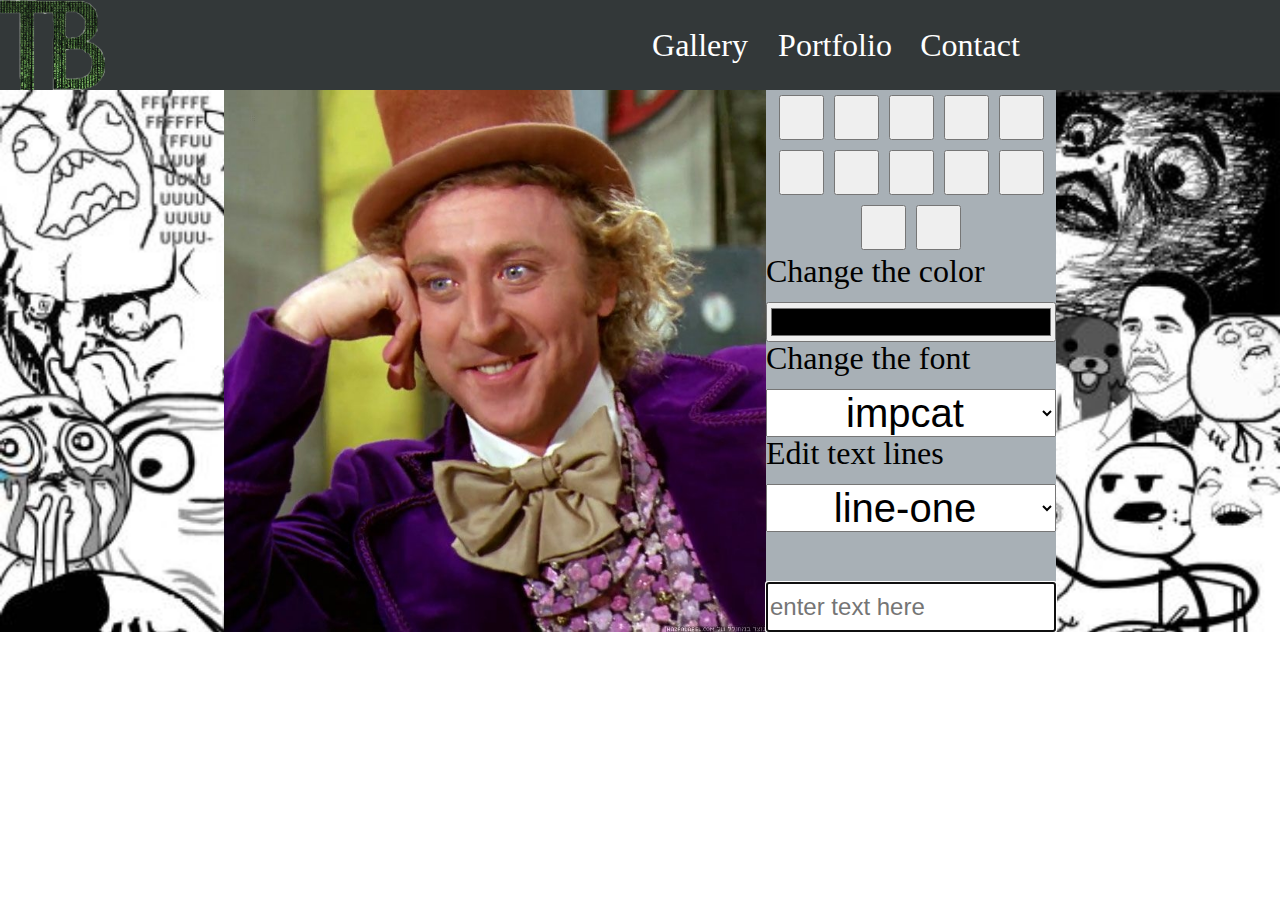
==== index.html @ f1fa1c43 "gallery structure" ====
<!DOCTYPE html>
<html lang="en">

<head>
    <meta charset="UTF-8">
    <meta name="viewport" content="width=device-width, initial-scale=1.0">
    <meta http-equiv="X-UA-Compatible" content="ie=edge">

    <link rel="stylesheet" href="css/reset-css.css">
    <link rel="stylesheet" href="https://stackpath.bootstrapcdn.com/bootstrap/4.2.1/css/bootstrap.min.css"
        integrity="sha384-GJzZqFGwb1QTTN6wy59ffF1BuGJpLSa9DkKMp0DgiMDm4iYMj70gZWKYbI706tWS" crossorigin="anonymous">
    <link rel="stylesheet" href="https://use.fontawesome.com/releases/v5.7.2/css/all.css"
        integrity="sha384-fnmOCqbTlWIlj8LyTjo7mOUStjsKC4pOpQbqyi7RrhN7udi9RwhKkMHpvLbHG9Sr" crossorigin="anonymous">
    <link rel="stylesheet" href="css/style.css">





    <title>my meme generator</title>
</head>

<body onload="init()">
    <header>
        <div class="logo"> </div>
        <div class="nav-bar">
            <div class="contact nav-item"><a href="gallery.html" class="">Gallery</a></div>
            <div class="about nav-item"><a href="https://baraktal.github.io/ca-gallery-master/"
                    target="_blank">Portfolio</a></div>
            <div class="contact nav-item"><a href="contact.html" class="">Contact</a></div>


        </div>
    </header>
    <main class="flex justify-center">
        <div class="canvas-container flex ">
            <canvas class="my-canvas" onmousedown="onActiveDrag(event)" onmousemove="onMouseMove(event)"
                onmouseup="onMouseReleased(event)" onclick="mouseClicked(event)" ></canvas>
        </div>

        <aside class="editor-container">
            <div class="button-container">

                <!-- <input onchange="onColorChange(this.value)" type="color" name="" id="font-color"> -->
                <button onclick="onAlignText('left')" class="fa fa-align-left"></button>
                <button onclick="onAlignText('right')" class="fa fa-align-right"></button>
                <button onclick="onAlignText(-5)" class="fas fa-arrow-left"></button>
                <button onclick="onAlignText(5)" class="fas fa-arrow-right"></button>
                <button onclick="onAlignText('up')" class="fas fa-arrow-up"></button>
                <button onclick="onAlignText('down')" class="fas fa-arrow-down"></button>
                <button onclick="onTextDecoration('bold')" class="fa fa-bold"></button>
                <button onclick="onTextDecoration('italic')" class="fa fa-italic"></button>
                <button onclick="onDeleteLine()" class="fa fa-eraser"></button>
                <button onclick="onFontSizeChange(5)" class="fas fa-plus"></button>
                <button onclick="onFontSizeChange(-5)" class="fas fa-minus"></button>
                <a href="#" onclick="downloadImg(this)" download="my-canvas.jpg"><button
                        class="fa fa-save save"></button></a>
            </div>
            <div class="select-container">
                Change the color
                <input onchange="onColorChange(this.value)" type="color" class="input" name="" id="font-color">
                Change the font
                <select onchange="onChangeFont(this.value)" class="input btn btn-secondary dropdown-toggle">
                    <option>impcat</option>
                    <option>Courier </option>
                    <option>monospace</option>
                </select>
                Edit text lines
                <select onchange="onChangeCurrLine(this.value)" id="line-selector"
                    class="input btn btn-secondary dropdown-toggle">
                    <option>line-one</option>
                    <option>line-two </option>
                    <option>line-three</option>
                </select>
            </div>
            <div class="input-container">

                <input autofocus oninput="onWriteOnCanvas(this.value)" class="input-group-text"
                    placeholder="enter text here" type="text" name="" id="text-input">
            </div>
        </aside>
    </main>
    <footer>

    </footer>
    <script src="js/meme-service.js"></script>
    <script src="https://code.jquery.com/jquery-3.3.1.slim.min.js"
        integrity="sha384-q8i/X+965DzO0rT7abK41JStQIAqVgRVzpbzo5smXKp4YfRvH+8abtTE1Pi6jizo"
        crossorigin="anonymous"></script>
    <script src="https://cdnjs.cloudflare.com/ajax/libs/popper.js/1.14.6/umd/popper.min.js"
        integrity="sha384-wHAiFfRlMFy6i5SRaxvfOCifBUQy1xHdJ/yoi7FRNXMRBu5WHdZYu1hA6ZOblgut"
        crossorigin="anonymous"></script>
    <script src="https://stackpath.bootstrapcdn.com/bootstrap/4.2.1/js/bootstrap.min.js"
        integrity="sha384-B0UglyR+jN6CkvvICOB2joaf5I4l3gm9GU6Hc1og6Ls7i6U/mkkaduKaBhlAXv9k"
        crossorigin="anonymous"></script>
    <script src="js/meme-controller.js"></script>
    <script src="js/meme-utills.js"></script>
</body>

</html>
---- css/style.css ----
*{
    box-sizing: border-box;
}
body{
    margin: 0px;
    font-size: 2rem;
}
.save{

    width: 45px;
    height: 45px;
}
.canvas-container {
    /* height: auto; */
    /* border: 1px solid black; */
    /* flex-grow: 1; */
    /* width: 100%; */
}
.editor-container{
    background-color: rgb(168, 176, 182);
    position: relative;
    max-width: 290px;
}

button{
    width: 45px;
    height: 45px;
    margin: 5px;
    cursor: pointer;
}
button:hover{
    background-color: lightcoral;
}
.button-container{
    display: flex;
    flex-wrap: wrap;
    justify-content: center;
}

.input{
    width: 100%;
    margin-top: 15px;
    font-size: 40px;
    cursor: pointer;
    text-align: center;
}
#font-color{
    height: 40px;
}
#text-input{
    /* margin: 0 auto; */
    width: 100%;
    height: 50px;
    margin-top: 50px
}
input[type="text"]
{
    font-size:24px;
}
header{
    height: 90px;
    display: flex;
    background-color: #333839;
    justify-content: space-between;
}
.nav-bar{
    display: flex;
min-width: 50%;

}
.logo{
background-image: url('../img/logo.png')   ;
background-size: contain;
background-repeat: no-repeat;
width: 100%;
}
.nav-item{
    width: 120px;
    background-color: #333839;
    height: 100%;
    text-align: center;
    vertical-align: middle;
    line-height: 90px;
    display: flex;
    justify-content: space-around;
    cursor: pointer;
    color: white;
    margin-right: 15px;
}
.nav-bar a{
    text-align: center;
    text-decoration: none;
    line-height: 90px;
    width: 120px;
    color: white;
    font-size: 2rem;
    /* margin-right: 25px; */
}

.contact:hover{
    
    background-color: #003B00;
}
.nav-item:hover{
    background-color: #003B00;
}
.header-text{
    font-size: 2rem;
}

option{
    cursor: pointer;
}
main{
    background-image: url(../img/cover.jpg);
background-size: cover;
}

/* HELPERS */
.flex{
    display: flex;
}
.justify-center{
    justify-content: center
}
.align-center{
    align-items: center
}
.text-center{
    text-align: center
}
.clean-text{
    text-decoration: none;
}

@media (max-width: 750px){
 body,  html{
       width: 100vw;
       height: 100vh;
   }
    main{
      flex-direction: column;  
      
      width: calc(100vw-90px);
      height: 100%;
    }
    .editor-container{
        width: 100vw;
        /* display: flex; */
        max-height: 50%;
        max-width: 100%;
        flex-direction: column;
        font-size: 1rem;
        /* display: none; */
    }
    .canvas-container{
        width: 100%;
            flex-grow: 1;
            max-height: 50%;
    }
    .my-canvas{
        max-height: 100%;
        margin: 0 auto;
    }
#text-input{
    margin: 0;
}

    .input{
        font-size: 1rem;
        margin: 0;
    }
header{}
    .button-container{
        font-size: 1rem;
        
    }
    .nav-bar{
        width: 75%;
        font-size: 1rem;
    }
    .nav-bar a{
        font-size: 1rem;
        width: 30px;
    }
    .logo{
        width: 25%;
        font-size: 1rem
    }
}
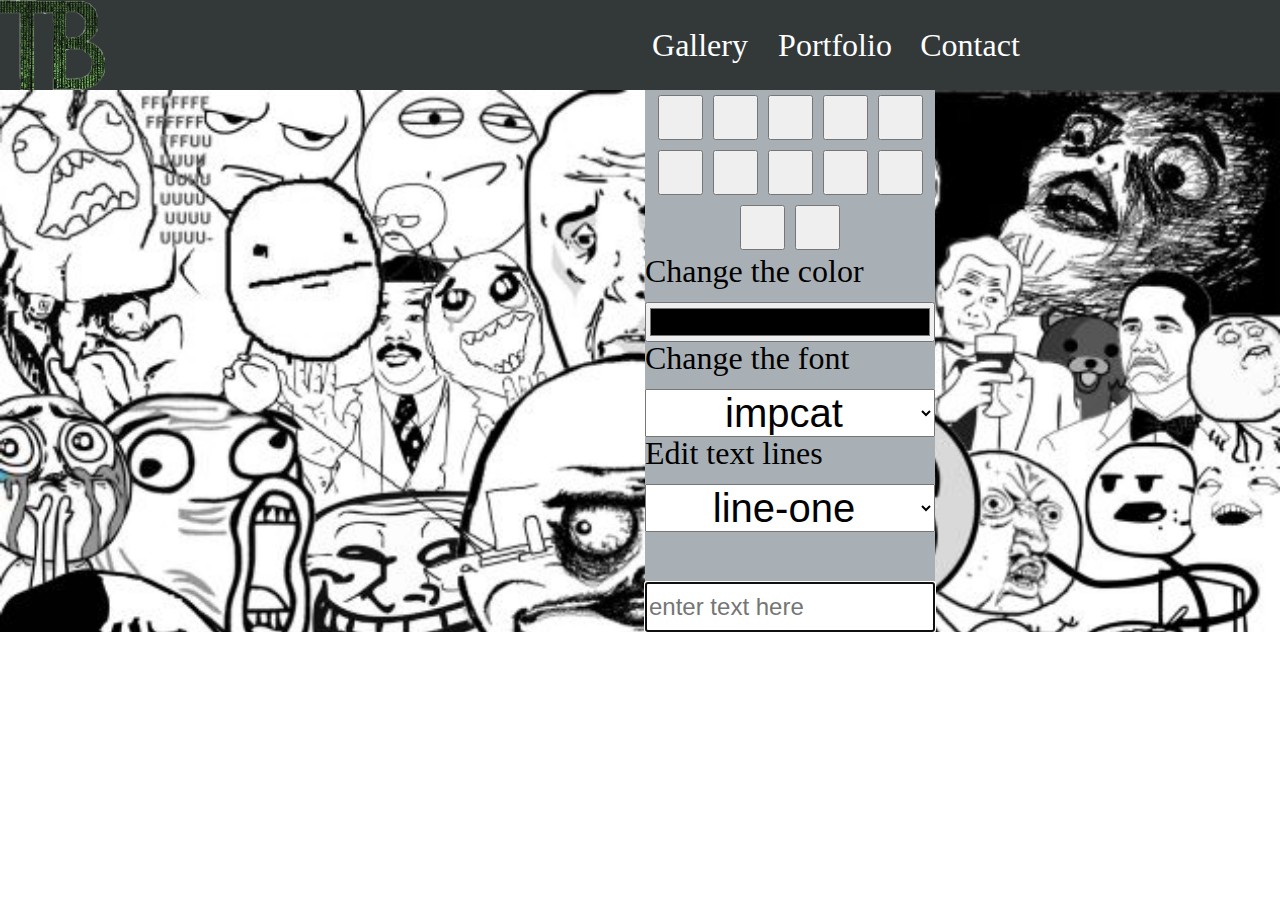
==== commit 8ebd3b25: "gallary ready for use" ====
--- a/index.html
+++ b/index.html
@@ -84,6 +84,7 @@
 
     </footer>
     <script src="js/meme-service.js"></script>
+    <script src="js/gallery-service.js"></script>
     <script src="https://code.jquery.com/jquery-3.3.1.slim.min.js"
         integrity="sha384-q8i/X+965DzO0rT7abK41JStQIAqVgRVzpbzo5smXKp4YfRvH+8abtTE1Pi6jizo"
         crossorigin="anonymous"></script>
@@ -93,6 +94,7 @@
     <script src="https://stackpath.bootstrapcdn.com/bootstrap/4.2.1/js/bootstrap.min.js"
         integrity="sha384-B0UglyR+jN6CkvvICOB2joaf5I4l3gm9GU6Hc1og6Ls7i6U/mkkaduKaBhlAXv9k"
         crossorigin="anonymous"></script>
+    <script src="js/gallery-controller.js"></script>
     <script src="js/meme-controller.js"></script>
     <script src="js/meme-utills.js"></script>
 </body>
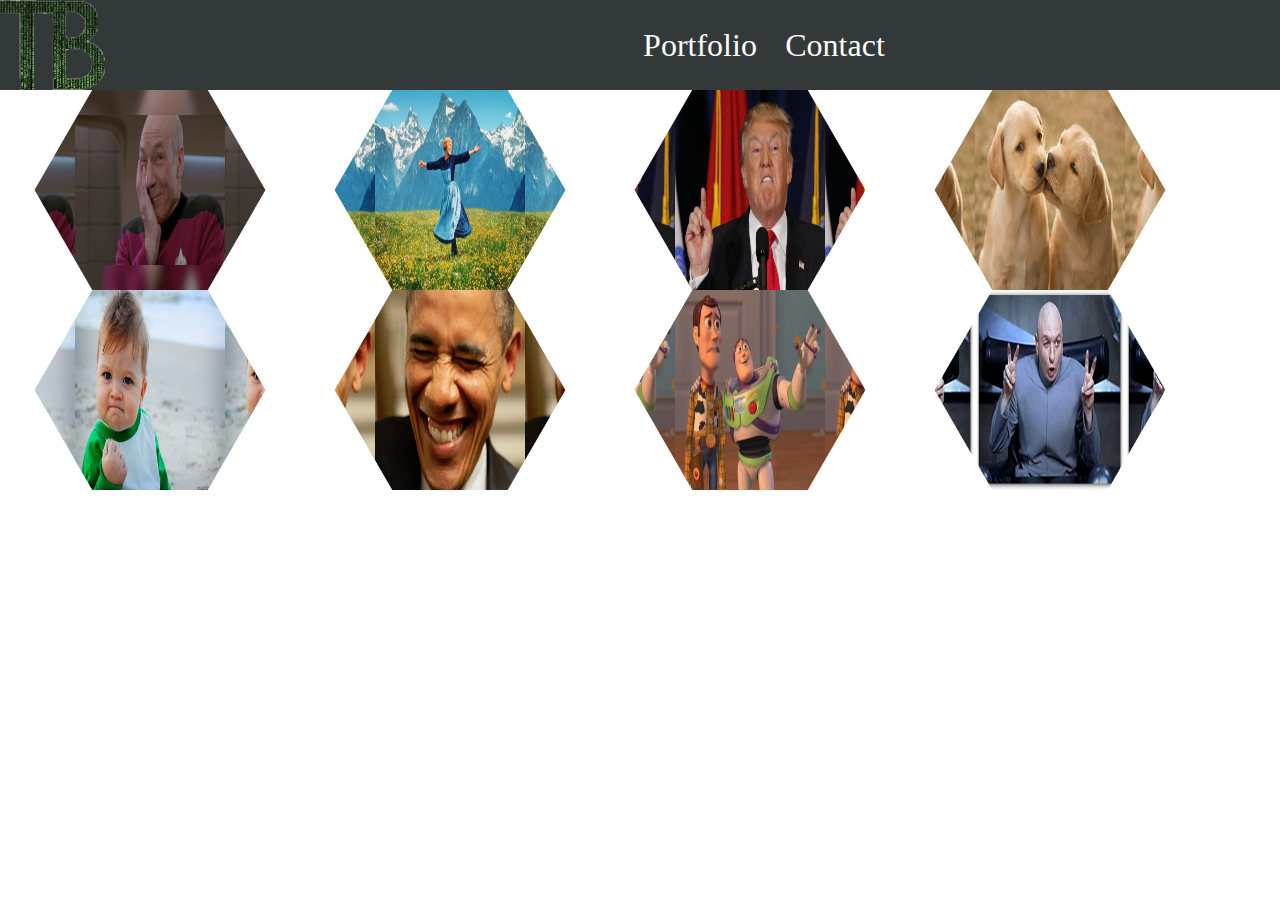
==== commit 2218ebb0: "change index/gallery for clean start at link" ====
--- a/index.html
+++ b/index.html
@@ -5,98 +5,37 @@
     <meta charset="UTF-8">
     <meta name="viewport" content="width=device-width, initial-scale=1.0">
     <meta http-equiv="X-UA-Compatible" content="ie=edge">
+    <link rel="stylesheet" href="css/gallery.css">
+    <!-- <link rel="stylesheet" href="css/gallery-hex.css"> -->
+    <title>galler</title>
 
-    <link rel="stylesheet" href="css/reset-css.css">
-    <link rel="stylesheet" href="https://stackpath.bootstrapcdn.com/bootstrap/4.2.1/css/bootstrap.min.css"
-        integrity="sha384-GJzZqFGwb1QTTN6wy59ffF1BuGJpLSa9DkKMp0DgiMDm4iYMj70gZWKYbI706tWS" crossorigin="anonymous">
-    <link rel="stylesheet" href="https://use.fontawesome.com/releases/v5.7.2/css/all.css"
-        integrity="sha384-fnmOCqbTlWIlj8LyTjo7mOUStjsKC4pOpQbqyi7RrhN7udi9RwhKkMHpvLbHG9Sr" crossorigin="anonymous">
-    <link rel="stylesheet" href="css/style.css">
+</head>
+        <header>
+                <div class="logo"> </div>
+                <div class="nav-bar">
+                    <div class="about nav-item"><a href="https://baraktal.github.io/ca-gallery-master/"
+                            target="_blank">Portfolio</a></div>
+                    <div class="contact nav-item"><a href="contact.html" class="">Contact</a></div>
+                </div>
+            </header>
+
+<body onload="init()">
+
+    <main>
+        <div class="hexagon-container" ></div>
+    <!-- <div class="hexagon">
+        <div class="hexagon-inside">
+            <div class="hexagon-img" ></div>
+        </div>
+    </div> -->
+    <!-- style="background-image: url(img/4.jpg)" -->
+    </main>
 
 
-
-
-
-    <title>my meme generator</title>
-</head>
-
-<body onload="init()">
-    <header>
-        <div class="logo"> </div>
-        <div class="nav-bar">
-            <div class="contact nav-item"><a href="gallery.html" class="">Gallery</a></div>
-            <div class="about nav-item"><a href="https://baraktal.github.io/ca-gallery-master/"
-                    target="_blank">Portfolio</a></div>
-            <div class="contact nav-item"><a href="contact.html" class="">Contact</a></div>
-
-
-        </div>
-    </header>
-    <main class="flex justify-center">
-        <div class="canvas-container flex ">
-            <canvas class="my-canvas" onmousedown="onActiveDrag(event)" onmousemove="onMouseMove(event)"
-                onmouseup="onMouseReleased(event)" onclick="mouseClicked(event)" ></canvas>
-        </div>
-
-        <aside class="editor-container">
-            <div class="button-container">
-
-                <!-- <input onchange="onColorChange(this.value)" type="color" name="" id="font-color"> -->
-                <button onclick="onAlignText('left')" class="fa fa-align-left"></button>
-                <button onclick="onAlignText('right')" class="fa fa-align-right"></button>
-                <button onclick="onAlignText(-5)" class="fas fa-arrow-left"></button>
-                <button onclick="onAlignText(5)" class="fas fa-arrow-right"></button>
-                <button onclick="onAlignText('up')" class="fas fa-arrow-up"></button>
-                <button onclick="onAlignText('down')" class="fas fa-arrow-down"></button>
-                <button onclick="onTextDecoration('bold')" class="fa fa-bold"></button>
-                <button onclick="onTextDecoration('italic')" class="fa fa-italic"></button>
-                <button onclick="onDeleteLine()" class="fa fa-eraser"></button>
-                <button onclick="onFontSizeChange(5)" class="fas fa-plus"></button>
-                <button onclick="onFontSizeChange(-5)" class="fas fa-minus"></button>
-                <a href="#" onclick="downloadImg(this)" download="my-canvas.jpg"><button
-                        class="fa fa-save save"></button></a>
-            </div>
-            <div class="select-container">
-                Change the color
-                <input onchange="onColorChange(this.value)" type="color" class="input" name="" id="font-color">
-                Change the font
-                <select onchange="onChangeFont(this.value)" class="input btn btn-secondary dropdown-toggle">
-                    <option>impcat</option>
-                    <option>Courier </option>
-                    <option>monospace</option>
-                </select>
-                Edit text lines
-                <select onchange="onChangeCurrLine(this.value)" id="line-selector"
-                    class="input btn btn-secondary dropdown-toggle">
-                    <option>line-one</option>
-                    <option>line-two </option>
-                    <option>line-three</option>
-                </select>
-            </div>
-            <div class="input-container">
-
-                <input autofocus oninput="onWriteOnCanvas(this.value)" class="input-group-text"
-                    placeholder="enter text here" type="text" name="" id="text-input">
-            </div>
-        </aside>
-    </main>
-    <footer>
-
-    </footer>
+    <script src="js/gallery-service.js"></script>
     <script src="js/meme-service.js"></script>
-    <script src="js/gallery-service.js"></script>
-    <script src="https://code.jquery.com/jquery-3.3.1.slim.min.js"
-        integrity="sha384-q8i/X+965DzO0rT7abK41JStQIAqVgRVzpbzo5smXKp4YfRvH+8abtTE1Pi6jizo"
-        crossorigin="anonymous"></script>
-    <script src="https://cdnjs.cloudflare.com/ajax/libs/popper.js/1.14.6/umd/popper.min.js"
-        integrity="sha384-wHAiFfRlMFy6i5SRaxvfOCifBUQy1xHdJ/yoi7FRNXMRBu5WHdZYu1hA6ZOblgut"
-        crossorigin="anonymous"></script>
-    <script src="https://stackpath.bootstrapcdn.com/bootstrap/4.2.1/js/bootstrap.min.js"
-        integrity="sha384-B0UglyR+jN6CkvvICOB2joaf5I4l3gm9GU6Hc1og6Ls7i6U/mkkaduKaBhlAXv9k"
-        crossorigin="anonymous"></script>
+    <script src="js/meme-controller.js"></script>
     <script src="js/gallery-controller.js"></script>
-    <script src="js/meme-controller.js"></script>
-    <script src="js/meme-utills.js"></script>
 </body>
 
 </html>--- a/css/gallery.css
+++ b/css/gallery.css
@@ -0,0 +1,171 @@
+*{
+    box-sizing: border-box;
+}
+html, body{
+    margin: 0px;
+}
+header{
+    background-color: lightblue;
+    height: 90px;
+    text-align: center;
+    line-height: 90px;
+}
+h1{
+    margin: 0;
+}
+
+.card{
+    /* background: lightblue;
+    border: 1px solid red;
+    max-width: 300px; */
+}
+
+.hexagon-container{
+    display: flex;
+    flex-wrap: wrap;
+}
+
+
+button{
+    width: 45px;
+    height: 45px;
+    margin: 5px;
+    cursor: pointer;
+}
+button:hover{
+    background-color: lightcoral;
+}
+.button-container{
+    display: flex;
+    flex-wrap: wrap;
+    justify-content: center;
+}
+
+header{
+    height: 90px;
+    display: flex;
+    background-color: #333839;
+    justify-content: space-between;
+}
+.nav-bar{
+    display: flex;
+min-width: 50%;
+
+}
+.logo{
+background-image: url('../img/logo.png')   ;
+background-size: contain;
+background-repeat: no-repeat;
+width: 100%;
+}
+.nav-item{
+    width: 120px;
+    background-color: #333839;
+    height: 100%;
+    text-align: center;
+    vertical-align: middle;
+    line-height: 90px;
+    display: flex;
+    justify-content: space-around;
+    cursor: pointer;
+    color: white;
+    margin-right: 15px;
+}
+.nav-bar a{
+    text-align: center;
+    text-decoration: none;
+    line-height: 90px;
+    width: 120px;
+    color: white;
+    font-size: 2rem;
+    /* margin-right: 25px; */
+}
+
+.contact:hover{
+    
+    background-color: #003B00;
+}
+.nav-item:hover{
+    background-color: #003B00;
+}
+.header-text{
+    font-size: 2rem;
+}
+.hexagon{
+    width: 300px;
+    height: 200px;
+    background-color: red;
+    transform: rotate(120deg);
+    /* margin: 0 auto; */
+    overflow: hidden;
+    visibility: hidden;
+    cursor: pointer;
+}
+
+.hexagon-inside{
+    width: 100%;
+    height: 100%;
+    background-color: green;
+    transform: rotate(-60deg);
+    overflow: hidden;
+    visibility: hidden;
+}
+
+.hexagon-img{
+    width: 100%;
+    height: 100%;
+    background-size: 50% 100%;
+    background-position: center;
+    /* background-image: url(../img/patrick.jpg); */
+    transform: rotate(-60deg);
+    visibility: visible;
+}
+
+@media (max-width: 750px){
+
+  .hexagon{
+      width: 200px;
+      height: 100px;
+      margin: 0 auto;
+  }
+    .button-container{
+        font-size: 1rem;
+        
+    }
+    .nav-bar{
+        width: 75%;
+        font-size: 1rem;
+    }
+    .nav-bar a{
+        font-size: 1rem;
+        width: 100%;
+    }
+    .logo{
+        width: 25%;
+        font-size: 1rem
+    }
+}
+@media (max-width: 400px){
+
+  .hexagon{
+      width: 180px;
+      height: 90px;
+      margin: 0 auto;
+  }
+    .button-container{
+        font-size: 1rem;
+        
+    }
+    .nav-bar{
+        width: 75%;
+        font-size: 1rem;
+    }
+    .nav-bar a{
+        font-size: 1rem;
+        width: 100%;
+    }
+    .logo{
+        width: 25%;
+        font-size: 1rem
+    }
+}
--- a/css/gallery-hex.css
+++ b/css/gallery-hex.css
@@ -0,0 +1,31 @@
+
+
+.hexagon{
+    width: 300px;
+    height: 200px;
+    background-color: red;
+    transform: rotate(120deg);
+    /* margin: 0 auto; */
+    overflow: hidden;
+    visibility: hidden;
+    cursor: pointer;
+}
+
+.hexagon-inside{
+    width: 100%;
+    height: 100%;
+    background-color: green;
+    transform: rotate(-60deg);
+    overflow: hidden;
+    visibility: hidden;
+}
+
+.hexagon-img{
+    width: 100%;
+    height: 100%;
+    background-size: 50% 100%;
+    background-position: center;
+    /* background-image: url(../img/patrick.jpg); */
+    transform: rotate(-60deg);
+    visibility: visible;
+}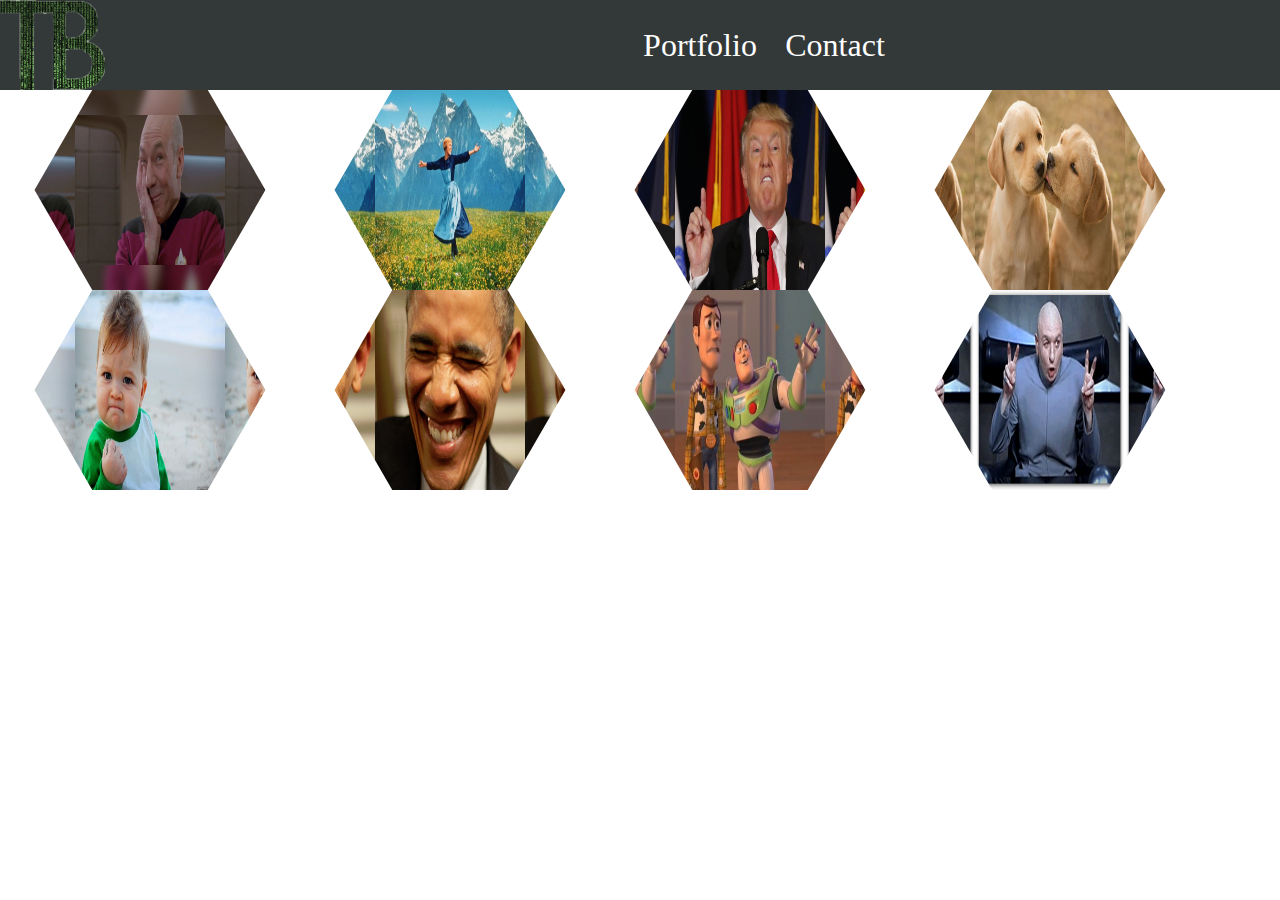
==== commit d19c5805: "small index change" ====
--- a/index.html
+++ b/index.html
@@ -7,7 +7,7 @@
     <meta http-equiv="X-UA-Compatible" content="ie=edge">
     <link rel="stylesheet" href="css/gallery.css">
     <!-- <link rel="stylesheet" href="css/gallery-hex.css"> -->
-    <title>galler</title>
+    <title>gallery</title>
 
 </head>
         <header>
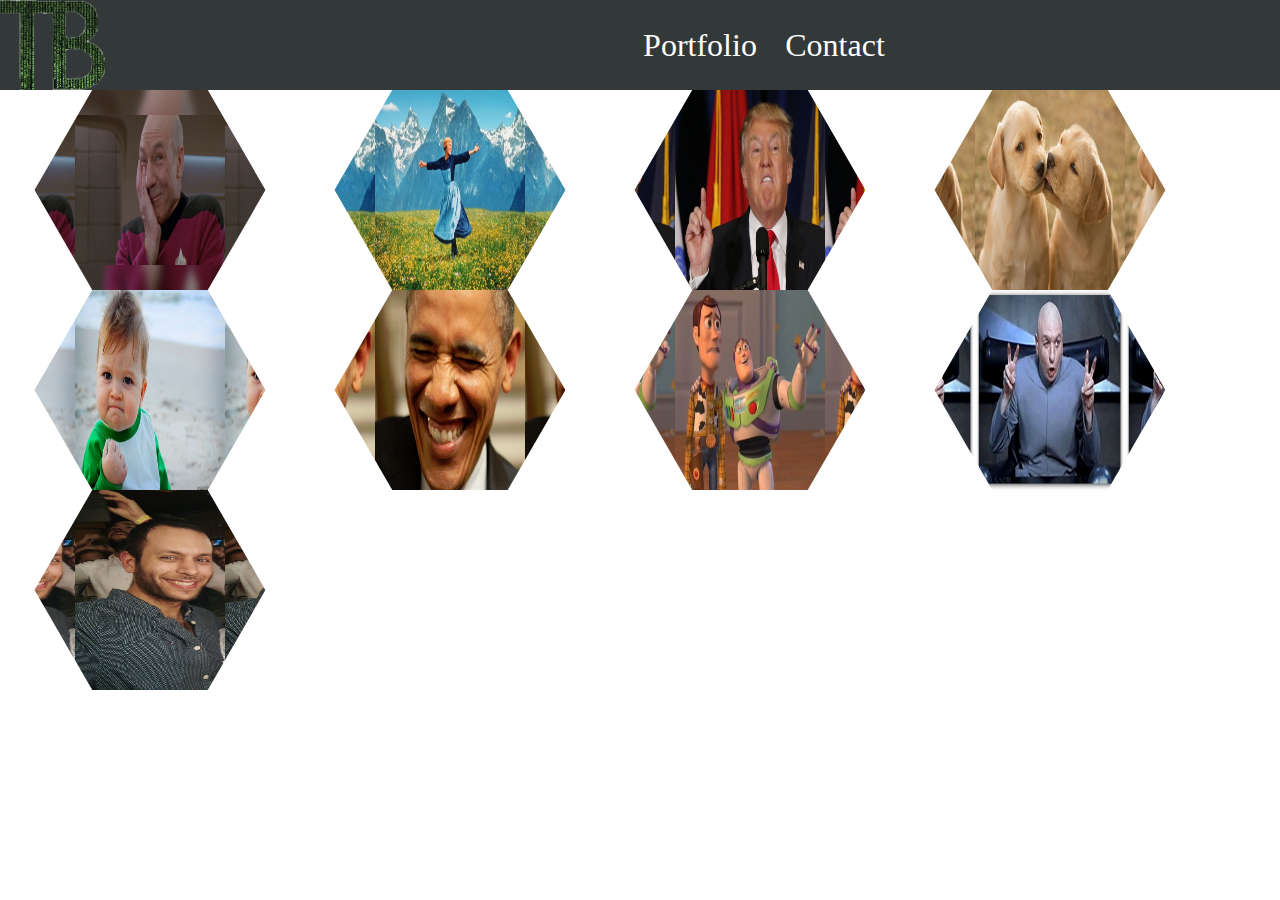
==== commit 1c8cd59f: "name changing, footer start" ====
--- a/index.html
+++ b/index.html
@@ -23,11 +23,7 @@
 
     <main>
         <div class="hexagon-container" ></div>
-    <!-- <div class="hexagon">
-        <div class="hexagon-inside">
-            <div class="hexagon-img" ></div>
-        </div>
-    </div> -->
+
     <!-- style="background-image: url(img/4.jpg)" -->
     </main>
 
@@ -36,6 +32,16 @@
     <script src="js/meme-service.js"></script>
     <script src="js/meme-controller.js"></script>
     <script src="js/gallery-controller.js"></script>
+
+    <footer>
+        <div class="footer-container">
+            <div class="hexagon">
+                <div class="hexagon-inside">
+                    <div class="hexagon-img" style="background-image:url('img/tal.jpg')" ></div>
+                </div>
+            </div>
+        </div>
+    </footer>
 </body>
 
 </html>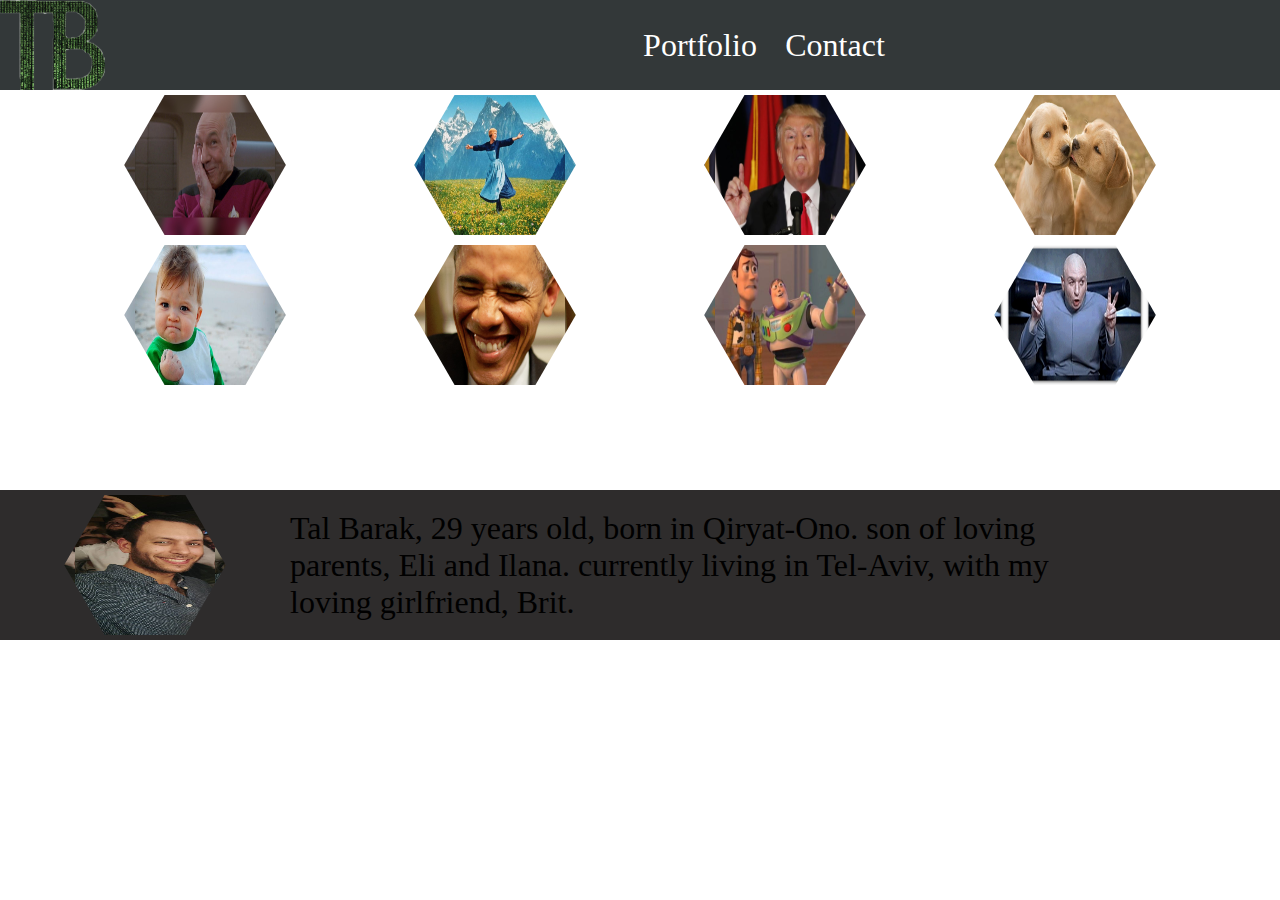
==== commit 408e8f0e: "project ready, footer ready, waiting for css touch-up" ====
--- a/index.html
+++ b/index.html
@@ -6,25 +6,24 @@
     <meta name="viewport" content="width=device-width, initial-scale=1.0">
     <meta http-equiv="X-UA-Compatible" content="ie=edge">
     <link rel="stylesheet" href="css/gallery.css">
-    <!-- <link rel="stylesheet" href="css/gallery-hex.css"> -->
     <title>gallery</title>
 
 </head>
-        <header>
-                <div class="logo"> </div>
-                <div class="nav-bar">
-                    <div class="about nav-item"><a href="https://baraktal.github.io/ca-gallery-master/"
-                            target="_blank">Portfolio</a></div>
-                    <div class="contact nav-item"><a href="contact.html" class="">Contact</a></div>
-                </div>
-            </header>
+<header>
+    <div class="logo"> </div>
+    <div class="nav-bar">
+        <div class=" nav-item"><a href="https://baraktal.github.io/ca-gallery-master/"
+                target="_blank">Portfolio</a></div>
+        <div class="contact nav-item"><a href="contact.html" class="">Contact</a></div>
+    </div>
+</header>
 
 <body onload="init()">
 
     <main>
-        <div class="hexagon-container" ></div>
+        <div class="hexagon-container"></div>
+<div class="fill-space"></div>
 
-    <!-- style="background-image: url(img/4.jpg)" -->
     </main>
 
 
@@ -37,8 +36,13 @@
         <div class="footer-container">
             <div class="hexagon">
                 <div class="hexagon-inside">
-                    <div class="hexagon-img" style="background-image:url('img/tal.jpg')" ></div>
+                    <div class="hexagon-img footer-image"></div>
                 </div>
+            </div>
+            <div class="about">
+                Tal Barak, 29 years old, born in Qiryat-Ono. son of loving parents, Eli and Ilana.
+                currently living in Tel-Aviv, with my loving girlfriend, Brit.
+
             </div>
         </div>
     </footer>
--- a/css/gallery.css
+++ b/css/gallery.css
@@ -23,8 +23,12 @@
 .hexagon-container{
     display: flex;
     flex-wrap: wrap;
-}
-
+    justify-content: center;
+    margin: 0 auto;
+}
+main{
+    height: 100%;
+}
 
 button{
     width: 45px;
@@ -91,17 +95,20 @@
 .header-text{
     font-size: 2rem;
 }
+
 .hexagon{
-    width: 300px;
-    height: 200px;
+    width: 280px;
+    height: 140px;
     background-color: red;
     transform: rotate(120deg);
-    /* margin: 0 auto; */
+    margin: 5px;
     overflow: hidden;
     visibility: hidden;
     cursor: pointer;
 }
-
+.fill-space{
+    height: 100px;
+}
 .hexagon-inside{
     width: 100%;
     height: 100%;
@@ -116,13 +123,38 @@
     height: 100%;
     background-size: 50% 100%;
     background-position: center;
+    /* background-repeat: no-repeat; */
     /* background-image: url(../img/patrick.jpg); */
     transform: rotate(-60deg);
     visibility: visible;
 }
 
+.footer-container{
+    background-color: rgb(46, 44, 44);
+    /* height: 320px; */
+    display: flex;
+    align-items: center;
+    flex-wrap: wrap;
+}
+.about{
+    font-size: 2rem;
+    font-family: impact;
+    max-width: 66%;
+}
+.footer-image{
+    /* style="background-image:url('img/tal.jpg')" */
+    background-image: url('../img/tal.jpg');
+}
 @media (max-width: 750px){
-
+.about{
+    font-size: 1rem;
+    max-width: 80%;
+}
+.footer-container{
+    display: flex;
+    height: 100%;
+    flex-direction: column;
+}
   .hexagon{
       width: 200px;
       height: 100px;
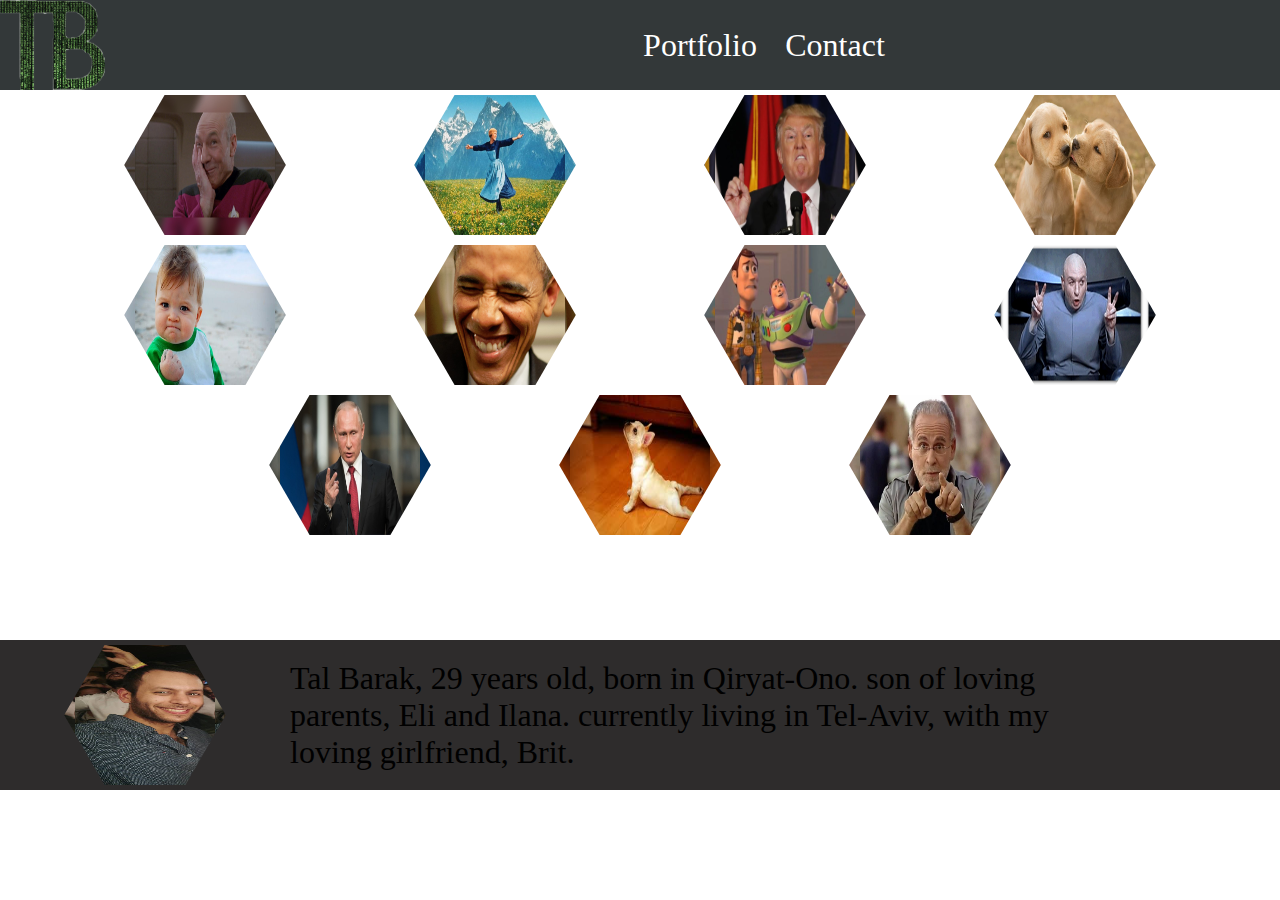
==== commit abf77eb3: "font bug fixed, css touch-ups" ====
--- a/index.html
+++ b/index.html
@@ -27,10 +27,7 @@
     </main>
 
 
-    <script src="js/gallery-service.js"></script>
-    <script src="js/meme-service.js"></script>
-    <script src="js/meme-controller.js"></script>
-    <script src="js/gallery-controller.js"></script>
+
 
     <footer>
         <div class="footer-container">
@@ -46,6 +43,10 @@
             </div>
         </div>
     </footer>
+    <script src="js/gallery-service.js"></script>
+    <script src="js/meme-service.js"></script>
+    <script src="js/meme-controller.js"></script>
+    <script src="js/gallery-controller.js"></script>
 </body>
 
 </html>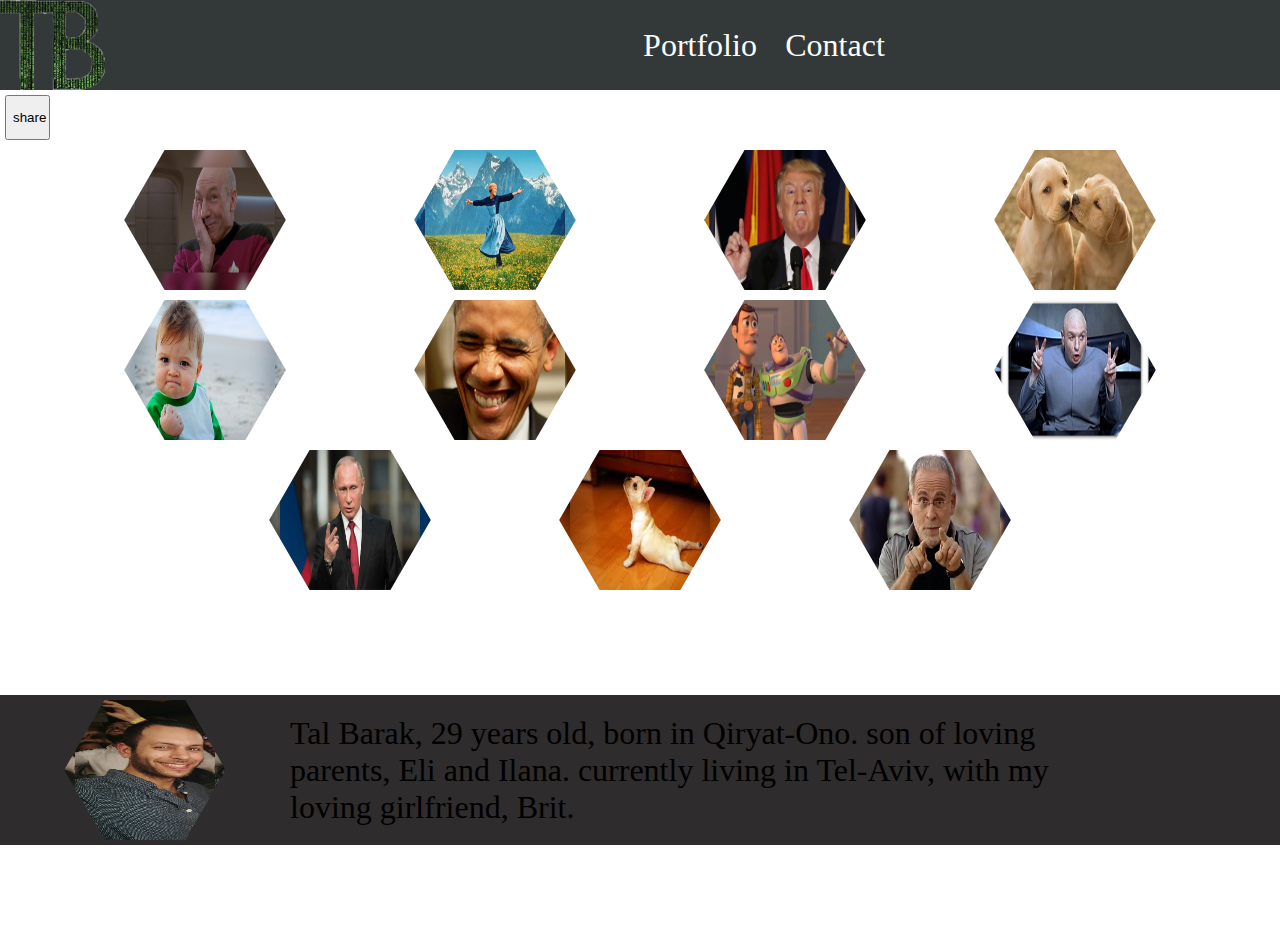
==== commit 4c616efa: "share ability added" ====
--- a/index.html
+++ b/index.html
@@ -21,6 +21,7 @@
 <body onload="init()">
 
     <main>
+        <button onclick="share()">share</button>
         <div class="hexagon-container"></div>
 <div class="fill-space"></div>
 
